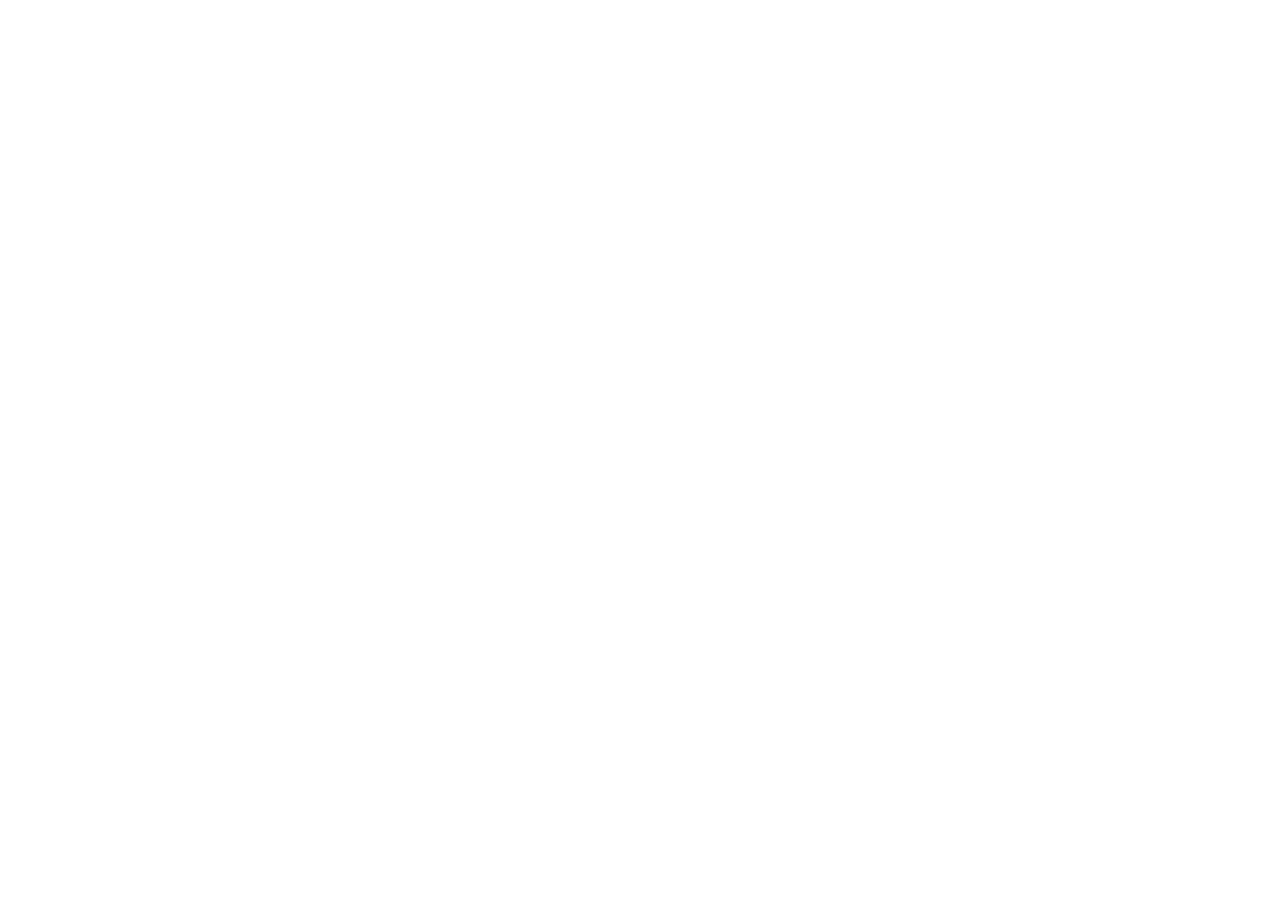
==== index.html @ 89f99239 "Add files via upload" ====
<!DOCTYPE html>
<!--  This site was created in Webflow. http://www.webflow.com  -->
<!--  Last Published: Fri Feb 15 2019 01:38:08 GMT+0000 (UTC)  -->
<html data-wf-page="5c65c7f55124f4e750b12409" data-wf-site="5c65c7f55124f4b5a8b12408">
<head>
  <meta charset="utf-8">
  <title>Olga Piedrahita</title>
  <meta content="Olga Piedrahita" name="description">
  <meta content="Olga Piedrahita" property="og:title">
  <meta content="Olga Piedrahita" property="og:description">
  <meta content="summary" name="twitter:card">
  <meta content="width=device-width, initial-scale=1" name="viewport">
  <meta content="Webflow" name="generator">
  <link href="css/normalize.css" rel="stylesheet" type="text/css">
  <link href="css/webflow.css" rel="stylesheet" type="text/css">
  <link href="css/olga-piedrahita.webflow.css" rel="stylesheet" type="text/css">
  <!-- [if lt IE 9]><script src="https://cdnjs.cloudflare.com/ajax/libs/html5shiv/3.7.3/html5shiv.min.js" type="text/javascript"></script><![endif] -->
  <script type="text/javascript">!function(o,c){var n=c.documentElement,t=" w-mod-";n.className+=t+"js",("ontouchstart"in o||o.DocumentTouch&&c instanceof DocumentTouch)&&(n.className+=t+"touch")}(window,document);</script>
  <link href="images/favicon.png" rel="shortcut icon" type="image/x-icon">
  <link href="images/Webclip.png" rel="apple-touch-icon">
</head>
<body>
  <div>
    <div class="container w-container"></div>
  </div>
  <div>
    <figure class="div-block">
      <div data-w-id="d426363a-3679-f5a7-95a6-acb8303a906d" style="opacity:0.05" class="w-embed w-iframe w-script">
        <div style="padding:56.25% 0 0 0;position:relative;"><iframe src="https://player.vimeo.com/video/317362655?color=ffffff&title=0&byline=0&portrait=0" style="position:absolute;top:0;left:0;width:100%;height:100%;" frameborder="0" webkitallowfullscreen="" mozallowfullscreen="" allowfullscreen=""></iframe></div>
        <script src="https://player.vimeo.com/api/player.js"></script>
      </div>
    </figure>
  </div>
  <div class="section"><a href="tel:3123520856" class="telefono w-button"></a><a href="https://goo.gl/maps/jJw7HN9V7Rs" target="_blank" class="direccion w-button"></a><a href="mailto:olgapiedrahita@gmail.com" class="mail w-button"></a><a href="https://www.instagram.com/olga.piedrahita/" target="_blank" class="instagram w-button"></a><img src="images/datos.svg" width="400" data-w-id="c01215e9-52a6-8c11-0b9d-226aedd815cc" style="opacity:0" alt="" class="image"></div>
  <script src="https://d1tdp7z6w94jbb.cloudfront.net/js/jquery-3.3.1.min.js" type="text/javascript" integrity="sha256-FgpCb/KJQlLNfOu91ta32o/NMZxltwRo8QtmkMRdAu8=" crossorigin="anonymous"></script>
  <script src="js/webflow.js" type="text/javascript"></script>
  <!-- [if lte IE 9]><script src="https://cdnjs.cloudflare.com/ajax/libs/placeholders/3.0.2/placeholders.min.js"></script><![endif] -->
</body>
</html>
---- css/webflow.css ----
@font-face {
  font-family: 'webflow-icons';
  src: url("[data-uri]") format('truetype');
  font-weight: normal;
  font-style: normal;
}
[class^="w-icon-"],
[class*=" w-icon-"] {
  /* use !important to prevent issues with browser extensions that change fonts */
  font-family: 'webflow-icons' !important;
  speak: none;
  font-style: normal;
  font-weight: normal;
  font-variant: normal;
  text-transform: none;
  line-height: 1;
  /* Better Font Rendering =========== */
  -webkit-font-smoothing: antialiased;
  -moz-osx-font-smoothing: grayscale;
}
.w-icon-slider-right:before {
  content: "\e600";
}
.w-icon-slider-left:before {
  content: "\e601";
}
.w-icon-nav-menu:before {
  content: "\e602";
}
.w-icon-arrow-down:before,
.w-icon-dropdown-toggle:before {
  content: "\e603";
}
.w-icon-file-upload-remove:before {
  content: "\e900";
}
.w-icon-file-upload-icon:before {
  content: "\e903";
}
* {
  -webkit-box-sizing: border-box;
  -moz-box-sizing: border-box;
  box-sizing: border-box;
}
html {
  height: 100%;
}
body {
  margin: 0;
  min-height: 100%;
  background-color: #fff;
  font-family: Arial, sans-serif;
  font-size: 14px;
  line-height: 20px;
  color: #333;
}
img {
  max-width: 100%;
  vertical-align: middle;
  display: inline-block;
}
html.w-mod-touch * {
  background-attachment: scroll !important;
}
.w-block {
  display: block;
}
.w-inline-block {
  max-width: 100%;
  display: inline-block;
}
.w-clearfix:before,
.w-clearfix:after {
  content: " ";
  display: table;
  grid-column-start: 1;
  grid-row-start: 1;
  grid-column-end: 2;
  grid-row-end: 2;
}
.w-clearfix:after {
  clear: both;
}
.w-hidden {
  display: none;
}
.w-button {
  display: inline-block;
  padding: 9px 15px;
  background-color: #3898EC;
  color: white;
  border: 0;
  line-height: inherit;
  text-decoration: none;
  cursor: pointer;
  border-radius: 0;
}
input.w-button {
  -webkit-appearance: button;
}
html[data-w-dynpage] [data-w-cloak] {
  color: transparent !important;
}
.w-webflow-badge,
.w-webflow-badge * {
  position: static;
  left: auto;
  top: auto;
  right: auto;
  bottom: auto;
  z-index: auto;
  display: block;
  visibility: visible;
  overflow: visible;
  overflow-x: visible;
  overflow-y: visible;
  box-sizing: border-box;
  width: auto;
  height: auto;
  max-height: none;
  max-width: none;
  min-height: 0;
  min-width: 0;
  margin: 0;
  padding: 0;
  float: none;
  clear: none;
  border: 0 none transparent;
  border-radius: 0;
  background: none;
  background-image: none;
  background-position: 0% 0%;
  background-size: auto auto;
  background-repeat: repeat;
  background-origin: padding-box;
  background-clip: border-box;
  background-attachment: scroll;
  background-color: transparent;
  box-shadow: none;
  opacity: 1.0;
  transform: none;
  transition: none;
  direction: ltr;
  font-family: inherit;
  font-weight: inherit;
  color: inherit;
  font-size: inherit;
  line-height: inherit;
  font-style: inherit;
  font-variant: inherit;
  text-align: inherit;
  letter-spacing: inherit;
  text-decoration: inherit;
  text-indent: 0;
  text-transform: inherit;
  list-style-type: disc;
  text-shadow: none;
  font-smoothing: auto;
  vertical-align: baseline;
  cursor: inherit;
  white-space: inherit;
  word-break: normal;
  word-spacing: normal;
  word-wrap: normal;
}
.w-webflow-badge {
  position: fixed !important;
  display: inline-block !important;
  visibility: visible !important;
  opacity: 1 !important;
  z-index: 2147483647 !important;
  top: auto !important;
  right: 12px !important;
  bottom: 12px !important;
  left: auto !important;
  color: #AAADB0 !important;
  background-color: #fff !important;
  border-radius: 3px !important;
  padding: 6px 8px 6px 6px !important;
  font-size: 12px !important;
  opacity: 1.0 !important;
  line-height: 14px !important;
  text-decoration: none !important;
  transform: none !important;
  margin: 0 !important;
  width: auto !important;
  height: auto !important;
  overflow: visible !important;
  white-space: nowrap;
  box-shadow: 0 0 0 1px rgba(0, 0, 0, 0.1), 0px 1px 3px rgba(0, 0, 0, 0.1);
  cursor: pointer;
}
.w-webflow-badge > img {
  display: inline-block !important;
  visibility: visible !important;
  opacity: 1 !important;
  vertical-align: middle !important;
}
h1,
h2,
h3,
h4,
h5,
h6 {
  font-weight: bold;
  margin-bottom: 10px;
}
h1 {
  font-size: 38px;
  line-height: 44px;
  margin-top: 20px;
}
h2 {
  font-size: 32px;
  line-height: 36px;
  margin-top: 20px;
}
h3 {
  font-size: 24px;
  line-height: 30px;
  margin-top: 20px;
}
h4 {
  font-size: 18px;
  line-height: 24px;
  margin-top: 10px;
}
h5 {
  font-size: 14px;
  line-height: 20px;
  margin-top: 10px;
}
h6 {
  font-size: 12px;
  line-height: 18px;
  margin-top: 10px;
}
p {
  margin-top: 0;
  margin-bottom: 10px;
}
blockquote {
  margin: 0 0 10px 0;
  padding: 10px 20px;
  border-left: 5px solid #E2E2E2;
  font-size: 18px;
  line-height: 22px;
}
figure {
  margin: 0;
  margin-bottom: 10px;
}
figcaption {
  margin-top: 5px;
  text-align: center;
}
ul,
ol {
  margin-top: 0px;
  margin-bottom: 10px;
  padding-left: 40px;
}
.w-list-unstyled {
  padding-left: 0;
  list-style: none;
}
.w-embed:before,
.w-embed:after {
  content: " ";
  display: table;
  grid-column-start: 1;
  grid-row-start: 1;
  grid-column-end: 2;
  grid-row-end: 2;
}
.w-embed:after {
  clear: both;
}
.w-video {
  width: 100%;
  position: relative;
  padding: 0;
}
.w-video iframe,
.w-video object,
.w-video embed {
  position: absolute;
  top: 0;
  left: 0;
  width: 100%;
  height: 100%;
}
fieldset {
  padding: 0;
  margin: 0;
  border: 0;
}
button,
html input[type="button"],
input[type="reset"] {
  border: 0;
  cursor: pointer;
  -webkit-appearance: button;
}
.w-form {
  margin: 0 0 15px;
}
.w-form-done {
  display: none;
  padding: 20px;
  text-align: center;
  background-color: #dddddd;
}
.w-form-fail {
  display: none;
  margin-top: 10px;
  padding: 10px;
  background-color: #ffdede;
}
label {
  display: block;
  margin-bottom: 5px;
  font-weight: bold;
}
.w-input,
.w-select {
  display: block;
  width: 100%;
  height: 38px;
  padding: 8px 12px;
  margin-bottom: 10px;
  font-size: 14px;
  line-height: 1.428571429;
  color: #333333;
  vertical-align: middle;
  background-color: #ffffff;
  border: 1px solid #cccccc;
}
.w-input:-moz-placeholder,
.w-select:-moz-placeholder {
  color: #999;
}
.w-input::-moz-placeholder,
.w-select::-moz-placeholder {
  color: #999;
  opacity: 1;
}
.w-input:-ms-input-placeholder,
.w-select:-ms-input-placeholder {
  color: #999;
}
.w-input::-webkit-input-placeholder,
.w-select::-webkit-input-placeholder {
  color: #999;
}
.w-input:focus,
.w-select:focus {
  border-color: #3898EC;
  outline: 0;
}
.w-input[disabled],
.w-select[disabled],
.w-input[readonly],
.w-select[readonly],
fieldset[disabled] .w-input,
fieldset[disabled] .w-select {
  cursor: not-allowed;
  background-color: #eeeeee;
}
textarea.w-input,
textarea.w-select {
  height: auto;
}
.w-select {
  background-image: -webkit-linear-gradient(white 0%, #f3f3f3 100%);
  background-image: linear-gradient(white 0%, #f3f3f3 100%);
}
.w-select[multiple] {
  height: auto;
}
.w-form-label {
  display: inline-block;
  cursor: pointer;
  font-weight: normal;
  margin-bottom: 0px;
}
.w-checkbox,
.w-radio {
  display: block;
  margin-bottom: 5px;
  padding-left: 20px;
}
.w-checkbox:before,
.w-radio:before,
.w-checkbox:after,
.w-radio:after {
  content: " ";
  display: table;
  grid-column-start: 1;
  grid-row-start: 1;
  grid-column-end: 2;
  grid-row-end: 2;
}
.w-checkbox:after,
.w-radio:after {
  clear: both;
}
.w-checkbox-input,
.w-radio-input {
  margin: 4px 0 0;
  margin-top: 1px \9;
  line-height: normal;
  float: left;
  margin-left: -20px;
}
.w-radio-input {
  margin-top: 3px;
}
.w-file-upload {
  display: block;
  margin-bottom: 10px;
}
.w-file-upload-input {
  width: 0.1px;
  height: 0.1px;
  opacity: 0;
  overflow: hidden;
  position: absolute;
  z-index: -100;
}
.w-file-upload-default,
.w-file-upload-uploading,
.w-file-upload-success {
  display: inline-block;
  color: #333333;
}
.w-file-upload-error {
  display: block;
  margin-top: 10px;
}
.w-file-upload-default.w-hidden,
.w-file-upload-uploading.w-hidden,
.w-file-upload-error.w-hidden,
.w-file-upload-success.w-hidden {
  display: none;
}
.w-file-upload-uploading-btn {
  display: flex;
  font-size: 14px;
  font-weight: normal;
  cursor: pointer;
  margin: 0;
  padding: 8px 12px;
  border: 1px solid #cccccc;
  background-color: #fafafa;
}
.w-file-upload-file {
  display: flex;
  flex-grow: 1;
  justify-content: space-between;
  margin: 0;
  padding: 8px 9px 8px 11px;
  border: 1px solid #cccccc;
  background-color: #fafafa;
}
.w-file-upload-file-name {
  font-size: 14px;
  font-weight: normal;
  display: block;
}
.w-file-remove-link {
  margin-top: 3px;
  margin-left: 10px;
  width: auto;
  height: auto;
  padding: 3px;
  display: block;
  cursor: pointer;
}
.w-icon-file-upload-remove {
  margin: auto;
  font-size: 10px;
}
.w-file-upload-error-msg {
  display: inline-block;
  color: #ea384c;
  padding: 2px 0;
}
.w-file-upload-info {
  display: inline-block;
  line-height: 38px;
  padding: 0 12px;
}
.w-file-upload-label {
  display: inline-block;
  font-size: 14px;
  font-weight: normal;
  cursor: pointer;
  margin: 0;
  padding: 8px 12px;
  border: 1px solid #cccccc;
  background-color: #fafafa;
}
.w-icon-file-upload-icon,
.w-icon-file-upload-uploading {
  display: inline-block;
  margin-right: 8px;
  width: 20px;
}
.w-icon-file-upload-uploading {
  height: 20px;
}
.w-container {
  margin-left: auto;
  margin-right: auto;
  max-width: 940px;
}
.w-container:before,
.w-container:after {
  content: " ";
  display: table;
  grid-column-start: 1;
  grid-row-start: 1;
  grid-column-end: 2;
  grid-row-end: 2;
}
.w-container:after {
  clear: both;
}
.w-container .w-row {
  margin-left: -10px;
  margin-right: -10px;
}
.w-row:before,
.w-row:after {
  content: " ";
  display: table;
  grid-column-start: 1;
  grid-row-start: 1;
  grid-column-end: 2;
  grid-row-end: 2;
}
.w-row:after {
  clear: both;
}
.w-row .w-row {
  margin-left: 0;
  margin-right: 0;
}
.w-col {
  position: relative;
  float: left;
  width: 100%;
  min-height: 1px;
  padding-left: 10px;
  padding-right: 10px;
}
.w-col .w-col {
  padding-left: 0;
  padding-right: 0;
}
.w-col-1 {
  width: 8.33333333%;
}
.w-col-2 {
  width: 16.66666667%;
}
.w-col-3 {
  width: 25%;
}
.w-col-4 {
  width: 33.33333333%;
}
.w-col-5 {
  width: 41.66666667%;
}
.w-col-6 {
  width: 50%;
}
.w-col-7 {
  width: 58.33333333%;
}
.w-col-8 {
  width: 66.66666667%;
}
.w-col-9 {
  width: 75%;
}
.w-col-10 {
  width: 83.33333333%;
}
.w-col-11 {
  width: 91.66666667%;
}
.w-col-12 {
  width: 100%;
}
.w-hidden-main {
  display: none !important;
}
@media screen and (max-width: 991px) {
  .w-container {
    max-width: 728px;
  }
  .w-hidden-main {
    display: inherit !important;
  }
  .w-hidden-medium {
    display: none !important;
  }
  .w-col-medium-1 {
    width: 8.33333333%;
  }
  .w-col-medium-2 {
    width: 16.66666667%;
  }
  .w-col-medium-3 {
    width: 25%;
  }
  .w-col-medium-4 {
    width: 33.33333333%;
  }
  .w-col-medium-5 {
    width: 41.66666667%;
  }
  .w-col-medium-6 {
    width: 50%;
  }
  .w-col-medium-7 {
    width: 58.33333333%;
  }
  .w-col-medium-8 {
    width: 66.66666667%;
  }
  .w-col-medium-9 {
    width: 75%;
  }
  .w-col-medium-10 {
    width: 83.33333333%;
  }
  .w-col-medium-11 {
    width: 91.66666667%;
  }
  .w-col-medium-12 {
    width: 100%;
  }
  .w-col-stack {
    width: 100%;
    left: auto;
    right: auto;
  }
}
@media screen and (max-width: 767px) {
  .w-hidden-main {
    display: inherit !important;
  }
  .w-hidden-medium {
    display: inherit !important;
  }
  .w-hidden-small {
    display: none !important;
  }
  .w-row,
  .w-container .w-row {
    margin-left: 0;
    margin-right: 0;
  }
  .w-col {
    width: 100%;
    left: auto;
    right: auto;
  }
  .w-col-small-1 {
    width: 8.33333333%;
  }
  .w-col-small-2 {
    width: 16.66666667%;
  }
  .w-col-small-3 {
    width: 25%;
  }
  .w-col-small-4 {
    width: 33.33333333%;
  }
  .w-col-small-5 {
    width: 41.66666667%;
  }
  .w-col-small-6 {
    width: 50%;
  }
  .w-col-small-7 {
    width: 58.33333333%;
  }
  .w-col-small-8 {
    width: 66.66666667%;
  }
  .w-col-small-9 {
    width: 75%;
  }
  .w-col-small-10 {
    width: 83.33333333%;
  }
  .w-col-small-11 {
    width: 91.66666667%;
  }
  .w-col-small-12 {
    width: 100%;
  }
}
@media screen and (max-width: 479px) {
  .w-container {
    max-width: none;
  }
  .w-hidden-main {
    display: inherit !important;
  }
  .w-hidden-medium {
    display: inherit !important;
  }
  .w-hidden-small {
    display: inherit !important;
  }
  .w-hidden-tiny {
    display: none !important;
  }
  .w-col {
    width: 100%;
  }
  .w-col-tiny-1 {
    width: 8.33333333%;
  }
  .w-col-tiny-2 {
    width: 16.66666667%;
  }
  .w-col-tiny-3 {
    width: 25%;
  }
  .w-col-tiny-4 {
    width: 33.33333333%;
  }
  .w-col-tiny-5 {
    width: 41.66666667%;
  }
  .w-col-tiny-6 {
    width: 50%;
  }
  .w-col-tiny-7 {
    width: 58.33333333%;
  }
  .w-col-tiny-8 {
    width: 66.66666667%;
  }
  .w-col-tiny-9 {
    width: 75%;
  }
  .w-col-tiny-10 {
    width: 83.33333333%;
  }
  .w-col-tiny-11 {
    width: 91.66666667%;
  }
  .w-col-tiny-12 {
    width: 100%;
  }
}
.w-widget {
  position: relative;
}
.w-widget-map {
  width: 100%;
  height: 400px;
}
.w-widget-map label {
  width: auto;
  display: inline;
}
.w-widget-map img {
  max-width: inherit;
}
.w-widget-map .gm-style-iw {
  width: 90% !important;
  height: auto !important;
  top: 7px !important;
  left: 6% !important;
  display: inline;
  text-align: center;
  overflow: hidden;
}
.w-widget-map .gm-style-iw + div {
  display: none;
}
.w-widget-twitter {
  overflow: hidden;
}
.w-widget-twitter-count-shim {
  display: inline-block;
  vertical-align: top;
  position: relative;
  width: 28px;
  height: 20px;
  text-align: center;
  background: white;
  border: #758696 solid 1px;
  border-radius: 3px;
}
.w-widget-twitter-count-shim * {
  pointer-events: none;
  -webkit-user-select: none;
  -moz-user-select: none;
  -ms-user-select: none;
  user-select: none;
}
.w-widget-twitter-count-shim .w-widget-twitter-count-inner {
  position: relative;
  font-size: 15px;
  line-height: 12px;
  text-align: center;
  color: #999;
  font-family: serif;
}
.w-widget-twitter-count-shim .w-widget-twitter-count-clear {
  position: relative;
  display: block;
}
.w-widget-twitter-count-shim.w--large {
  width: 36px;
  height: 28px;
  margin-left: 7px;
}
.w-widget-twitter-count-shim.w--large .w-widget-twitter-count-inner {
  font-size: 18px;
  line-height: 18px;
}
.w-widget-twitter-count-shim:not(.w--vertical) {
  margin-left: 5px;
  margin-right: 8px;
}
.w-widget-twitter-count-shim:not(.w--vertical).w--large {
  margin-left: 6px;
}
.w-widget-twitter-count-shim:not(.w--vertical):before,
.w-widget-twitter-count-shim:not(.w--vertical):after {
  top: 50%;
  left: 0;
  border: solid transparent;
  content: " ";
  height: 0;
  width: 0;
  position: absolute;
  pointer-events: none;
}
.w-widget-twitter-count-shim:not(.w--vertical):before {
  border-color: rgba(117, 134, 150, 0);
  border-right-color: #5d6c7b;
  border-width: 4px;
  margin-left: -9px;
  margin-top: -4px;
}
.w-widget-twitter-count-shim:not(.w--vertical).w--large:before {
  border-width: 5px;
  margin-left: -10px;
  margin-top: -5px;
}
.w-widget-twitter-count-shim:not(.w--vertical):after {
  border-color: rgba(255, 255, 255, 0);
  border-right-color: white;
  border-width: 4px;
  margin-left: -8px;
  margin-top: -4px;
}
.w-widget-twitter-count-shim:not(.w--vertical).w--large:after {
  border-width: 5px;
  margin-left: -9px;
  margin-top: -5px;
}
.w-widget-twitter-count-shim.w--vertical {
  width: 61px;
  height: 33px;
  margin-bottom: 8px;
}
.w-widget-twitter-count-shim.w--vertical:before,
.w-widget-twitter-count-shim.w--vertical:after {
  top: 100%;
  left: 50%;
  border: solid transparent;
  content: " ";
  height: 0;
  width: 0;
  position: absolute;
  pointer-events: none;
}
.w-widget-twitter-count-shim.w--vertical:before {
  border-color: rgba(117, 134, 150, 0);
  border-top-color: #5d6c7b;
  border-width: 5px;
  margin-left: -5px;
}
.w-widget-twitter-count-shim.w--vertical:after {
  border-color: rgba(255, 255, 255, 0);
  border-top-color: white;
  border-width: 4px;
  margin-left: -4px;
}
.w-widget-twitter-count-shim.w--vertical .w-widget-twitter-count-inner {
  font-size: 18px;
  line-height: 22px;
}
.w-widget-twitter-count-shim.w--vertical.w--large {
  width: 76px;
}
.w-widget-gplus {
  overflow: hidden;
}
.w-background-video {
  position: relative;
  overflow: hidden;
  height: 500px;
  color: white;
}
.w-background-video > video {
  background-size: cover;
  background-position: 50% 50%;
  position: absolute;
  right: -100%;
  bottom: -100%;
  top: -100%;
  left: -100%;
  margin: auto;
  min-width: 100%;
  min-height: 100%;
  z-index: -100;
}
.w-background-video > video::-webkit-media-controls-start-playback-button {
  display: none !important;
  -webkit-appearance: none;
}
.w-slider {
  position: relative;
  height: 300px;
  text-align: center;
  background: #dddddd;
  clear: both;
  -webkit-tap-highlight-color: rgba(0, 0, 0, 0);
  tap-highlight-color: rgba(0, 0, 0, 0);
}
.w-slider-mask {
  position: relative;
  display: block;
  overflow: hidden;
  z-index: 1;
  left: 0;
  right: 0;
  height: 100%;
  white-space: nowrap;
}
.w-slide {
  position: relative;
  display: inline-block;
  vertical-align: top;
  width: 100%;
  height: 100%;
  white-space: normal;
  text-align: left;
}
.w-slider-nav {
  position: absolute;
  z-index: 2;
  top: auto;
  right: 0;
  bottom: 0;
  left: 0;
  margin: auto;
  padding-top: 10px;
  height: 40px;
  text-align: center;
  -webkit-tap-highlight-color: rgba(0, 0, 0, 0);
  tap-highlight-color: rgba(0, 0, 0, 0);
}
.w-slider-nav.w-round > div {
  border-radius: 100%;
}
.w-slider-nav.w-num > div {
  width: auto;
  height: auto;
  padding: 0.2em 0.5em;
  font-size: inherit;
  line-height: inherit;
}
.w-slider-nav.w-shadow > div {
  box-shadow: 0 0 3px rgba(51, 51, 51, 0.4);
}
.w-slider-nav-invert {
  color: #fff;
}
.w-slider-nav-invert > div {
  background-color: rgba(34, 34, 34, 0.4);
}
.w-slider-nav-invert > div.w-active {
  background-color: #222;
}
.w-slider-dot {
  position: relative;
  display: inline-block;
  width: 1em;
  height: 1em;
  background-color: rgba(255, 255, 255, 0.4);
  cursor: pointer;
  margin: 0 3px 0.5em;
  transition: background-color 100ms, color 100ms;
}
.w-slider-dot.w-active {
  background-color: #fff;
}
.w-slider-arrow-left,
.w-slider-arrow-right {
  position: absolute;
  width: 80px;
  top: 0;
  right: 0;
  bottom: 0;
  left: 0;
  margin: auto;
  cursor: pointer;
  overflow: hidden;
  color: white;
  font-size: 40px;
  -webkit-tap-highlight-color: rgba(0, 0, 0, 0);
  tap-highlight-color: rgba(0, 0, 0, 0);
  -webkit-user-select: none;
  -moz-user-select: none;
  -ms-user-select: none;
  user-select: none;
}
.w-slider-arrow-left [class^="w-icon-"],
.w-slider-arrow-right [class^="w-icon-"],
.w-slider-arrow-left [class*=" w-icon-"],
.w-slider-arrow-right [class*=" w-icon-"] {
  position: absolute;
}
.w-slider-arrow-left {
  z-index: 3;
  right: auto;
}
.w-slider-arrow-right {
  z-index: 4;
  left: auto;
}
.w-icon-slider-left,
.w-icon-slider-right {
  top: 0;
  right: 0;
  bottom: 0;
  left: 0;
  margin: auto;
  width: 1em;
  height: 1em;
}
.w-dropdown {
  display: inline-block;
  position: relative;
  text-align: left;
  margin-left: auto;
  margin-right: auto;
  z-index: 900;
}
.w-dropdown-btn,
.w-dropdown-toggle,
.w-dropdown-link {
  position: relative;
  vertical-align: top;
  text-decoration: none;
  color: #222222;
  padding: 20px;
  text-align: left;
  margin-left: auto;
  margin-right: auto;
  white-space: nowrap;
}
.w-dropdown-toggle {
  -webkit-user-select: none;
  -moz-user-select: none;
  -ms-user-select: none;
  user-select: none;
  display: inline-block;
  cursor: pointer;
  padding-right: 40px;
}
.w-icon-dropdown-toggle {
  position: absolute;
  top: 0;
  right: 0;
  bottom: 0;
  margin: auto;
  margin-right: 20px;
  width: 1em;
  height: 1em;
}
.w-dropdown-list {
  position: absolute;
  background: #dddddd;
  display: none;
  min-width: 100%;
}
.w-dropdown-list.w--open {
  display: block;
}
.w-dropdown-link {
  padding: 10px 20px;
  display: block;
  color: #222222;
}
.w-dropdown-link.w--current {
  color: #0082f3;
}
.w-nav[data-collapse="all"] .w-dropdown,
.w-nav[data-collapse="all"] .w-dropdown-toggle {
  display: block;
}
.w-nav[data-collapse="all"] .w-dropdown-list {
  position: static;
}
@media screen and (max-width: 991px) {
  .w-nav[data-collapse="medium"] .w-dropdown,
  .w-nav[data-collapse="medium"] .w-dropdown-toggle {
    display: block;
  }
  .w-nav[data-collapse="medium"] .w-dropdown-list {
    position: static;
  }
}
@media screen and (max-width: 767px) {
  .w-nav[data-collapse="small"] .w-dropdown,
  .w-nav[data-collapse="small"] .w-dropdown-toggle {
    display: block;
  }
  .w-nav[data-collapse="small"] .w-dropdown-list {
    position: static;
  }
  .w-nav-brand {
    padding-left: 10px;
  }
}
@media screen and (max-width: 479px) {
  .w-nav[data-collapse="tiny"] .w-dropdown,
  .w-nav[data-collapse="tiny"] .w-dropdown-toggle {
    display: block;
  }
  .w-nav[data-collapse="tiny"] .w-dropdown-list {
    position: static;
  }
}
/**
 * ## Note
 * Safari (on both iOS and OS X) does not handle viewport units (vh, vw) well.
 * For example percentage units do not work on descendants of elements that
 * have any dimensions expressed in viewport units. It also doesn’t handle them at
 * all in `calc()`.
 */
/**
 * Wrapper around all lightbox elements
 *
 * 1. Since the lightbox can receive focus, IE also gives it an outline.
 * 2. Fixes flickering on Chrome when a transition is in progress
 *    underneath the lightbox.
 */
.w-lightbox-backdrop {
  color: #000;
  cursor: auto;
  font-family: serif;
  font-size: medium;
  font-style: normal;
  font-variant: normal;
  font-weight: normal;
  letter-spacing: normal;
  line-height: normal;
  list-style: disc;
  text-align: start;
  text-indent: 0;
  text-shadow: none;
  text-transform: none;
  visibility: visible;
  white-space: normal;
  word-break: normal;
  word-spacing: normal;
  word-wrap: normal;
  position: fixed;
  top: 0;
  right: 0;
  bottom: 0;
  left: 0;
  color: #fff;
  font-family: "Helvetica Neue", Helvetica, Ubuntu, "Segoe UI", Verdana, sans-serif;
  font-size: 17px;
  line-height: 1.2;
  font-weight: 300;
  text-align: center;
  background: rgba(0, 0, 0, 0.9);
  z-index: 2000;
  outline: 0;
  /* 1 */
  opacity: 0;
  -webkit-user-select: none;
  -moz-user-select: none;
  -ms-user-select: none;
  -webkit-tap-highlight-color: transparent;
  -webkit-transform: translate(0, 0);
  /* 2 */
}
/**
 * Neat trick to bind the rubberband effect to our canvas instead of the whole
 * document on iOS. It also prevents a bug that causes the document underneath to scroll.
 */
.w-lightbox-backdrop,
.w-lightbox-container {
  height: 100%;
  overflow: auto;
  -webkit-overflow-scrolling: touch;
}
.w-lightbox-content {
  position: relative;
  height: 100vh;
  overflow: hidden;
}
.w-lightbox-view {
  position: absolute;
  width: 100vw;
  height: 100vh;
  opacity: 0;
}
.w-lightbox-view:before {
  content: "";
  height: 100vh;
}
/* .w-lightbox-content */
.w-lightbox-group,
.w-lightbox-group .w-lightbox-view,
.w-lightbox-group .w-lightbox-view:before {
  height: 86vh;
}
.w-lightbox-frame,
.w-lightbox-view:before {
  display: inline-block;
  vertical-align: middle;
}
/*
 * 1. Remove default margin set by user-agent on the <figure> element.
 */
.w-lightbox-figure {
  position: relative;
  margin: 0;
  /* 1 */
}
.w-lightbox-group .w-lightbox-figure {
  cursor: pointer;
}
/**
 * IE adds image dimensions as width and height attributes on the IMG tag,
 * but we need both width and height to be set to auto to enable scaling.
 */
.w-lightbox-img {
  width: auto;
  height: auto;
  max-width: none;
}
/**
 * 1. Reset if style is set by user on "All Images"
 */
.w-lightbox-image {
  display: block;
  float: none;
  /* 1 */
  max-width: 100vw;
  max-height: 100vh;
}
.w-lightbox-group .w-lightbox-image {
  max-height: 86vh;
}
.w-lightbox-caption {
  position: absolute;
  right: 0;
  bottom: 0;
  left: 0;
  padding: .5em 1em;
  background: rgba(0, 0, 0, 0.4);
  text-align: left;
  text-overflow: ellipsis;
  white-space: nowrap;
  overflow: hidden;
}
.w-lightbox-embed {
  position: absolute;
  top: 0;
  right: 0;
  bottom: 0;
  left: 0;
  width: 100%;
  height: 100%;
}
.w-lightbox-control {
  position: absolute;
  top: 0;
  width: 4em;
  background-size: 24px;
  background-repeat: no-repeat;
  background-position: center;
  cursor: pointer;
  -webkit-transition: all .3s;
  transition: all .3s;
}
.w-lightbox-left {
  display: none;
  bottom: 0;
  left: 0;
  /* <svg xmlns="http://www.w3.org/2000/svg" viewBox="-20 0 24 40" width="24" height="40"><g transform="rotate(45)"><path d="m0 0h5v23h23v5h-28z" opacity=".4"/><path d="m1 1h3v23h23v3h-26z" fill="#fff"/></g></svg> */
  background-image: url("[data-uri]");
}
.w-lightbox-right {
  display: none;
  right: 0;
  bottom: 0;
  /* <svg xmlns="http://www.w3.org/2000/svg" viewBox="-4 0 24 40" width="24" height="40"><g transform="rotate(45)"><path d="m0-0h28v28h-5v-23h-23z" opacity=".4"/><path d="m1 1h26v26h-3v-23h-23z" fill="#fff"/></g></svg> */
  background-image: url("[data-uri]");
}
/*
 * Without specifying the with and height inside the SVG, all versions of IE render the icon too small.
 * The bug does not seem to manifest itself if the elements are tall enough such as the above arrows.
 * (http://stackoverflow.com/questions/16092114/background-size-differs-in-internet-explorer)
 */
.w-lightbox-close {
  right: 0;
  height: 2.6em;
  /* <svg xmlns="http://www.w3.org/2000/svg" viewBox="-4 0 18 17" width="18" height="17"><g transform="rotate(45)"><path d="m0 0h7v-7h5v7h7v5h-7v7h-5v-7h-7z" opacity=".4"/><path d="m1 1h7v-7h3v7h7v3h-7v7h-3v-7h-7z" fill="#fff"/></g></svg> */
  background-image: url("[data-uri]");
  background-size: 18px;
}
/**
 * 1. All IE versions add extra space at the bottom without this.
 */
.w-lightbox-strip {
  position: absolute;
  bottom: 0;
  left: 0;
  right: 0;
  padding: 0 1vh;
  line-height: 0;
  /* 1 */
  white-space: nowrap;
  overflow-x: auto;
  overflow-y: hidden;
}
/*
 * 1. We use content-box to avoid having to do `width: calc(10vh + 2vw)`
 *    which doesn’t work in Safari anyway.
 * 2. Chrome renders images pixelated when switching to GPU. Making sure
 *    the parent is also rendered on the GPU (by setting translate3d for
 *    example) fixes this behavior.
 */
.w-lightbox-item {
  display: inline-block;
  width: 10vh;
  padding: 2vh 1vh;
  box-sizing: content-box;
  /* 1 */
  cursor: pointer;
  -webkit-transform: translate3d(0, 0, 0);
  /* 2 */
}
.w-lightbox-active {
  opacity: .3;
}
.w-lightbox-thumbnail {
  position: relative;
  height: 10vh;
  background: #222;
  overflow: hidden;
}
.w-lightbox-thumbnail-image {
  position: absolute;
  top: 0;
  left: 0;
}
.w-lightbox-thumbnail .w-lightbox-tall {
  top: 50%;
  width: 100%;
  -webkit-transform: translate(0, -50%);
  -ms-transform: translate(0, -50%);
  transform: translate(0, -50%);
}
.w-lightbox-thumbnail .w-lightbox-wide {
  left: 50%;
  height: 100%;
  -webkit-transform: translate(-50%, 0);
  -ms-transform: translate(-50%, 0);
  transform: translate(-50%, 0);
}
/*
 * Spinner
 *
 * Absolute pixel values are used to avoid rounding errors that would cause
 * the white spinning element to be misaligned with the track.
 */
.w-lightbox-spinner {
  position: absolute;
  top: 50%;
  left: 50%;
  box-sizing: border-box;
  width: 40px;
  height: 40px;
  margin-top: -20px;
  margin-left: -20px;
  border: 5px solid rgba(0, 0, 0, 0.4);
  border-radius: 50%;
  -webkit-animation: spin .8s infinite linear;
  animation: spin .8s infinite linear;
}
.w-lightbox-spinner:after {
  content: "";
  position: absolute;
  top: -4px;
  right: -4px;
  bottom: -4px;
  left: -4px;
  border: 3px solid transparent;
  border-bottom-color: #fff;
  border-radius: 50%;
}
/*
 * Utility classes
 */
.w-lightbox-hide {
  display: none;
}
.w-lightbox-noscroll {
  overflow: hidden;
}
@media (min-width: 768px) {
  .w-lightbox-content {
    height: 96vh;
    margin-top: 2vh;
  }
  .w-lightbox-view,
  .w-lightbox-view:before {
    height: 96vh;
  }
  /* .w-lightbox-content */
  .w-lightbox-group,
  .w-lightbox-group .w-lightbox-view,
  .w-lightbox-group .w-lightbox-view:before {
    height: 84vh;
  }
  .w-lightbox-image {
    max-width: 96vw;
    max-height: 96vh;
  }
  .w-lightbox-group .w-lightbox-image {
    max-width: 82.3vw;
    max-height: 84vh;
  }
  .w-lightbox-left,
  .w-lightbox-right {
    display: block;
    opacity: .5;
  }
  .w-lightbox-close {
    opacity: .8;
  }
  .w-lightbox-control:hover {
    opacity: 1;
  }
}
.w-lightbox-inactive,
.w-lightbox-inactive:hover {
  opacity: 0;
}
.w-richtext:before,
.w-richtext:after {
  content: " ";
  display: table;
  grid-column-start: 1;
  grid-row-start: 1;
  grid-column-end: 2;
  grid-row-end: 2;
}
.w-richtext:after {
  clear: both;
}
.w-richtext[contenteditable="true"]:before,
.w-richtext[contenteditable="true"]:after {
  white-space: initial;
}
.w-richtext ol,
.w-richtext ul {
  overflow: hidden;
}
.w-richtext .w-richtext-figure-selected.w-richtext-figure-type-video div:before,
.w-richtext .w-richtext-figure-selected[data-rt-type="video"] div:before {
  outline: 2px solid #2895f7;
}
.w-richtext .w-richtext-figure-selected.w-richtext-figure-type-image div,
.w-richtext .w-richtext-figure-selected[data-rt-type="image"] div {
  outline: 2px solid #2895f7;
}
.w-richtext figure.w-richtext-figure-type-video > div:before,
.w-richtext figure[data-rt-type="video"] > div:before {
  content: '';
  position: absolute;
  display: none;
  left: 0;
  top: 0;
  right: 0;
  bottom: 0;
  z-index: 1;
}
.w-richtext figure {
  position: relative;
  max-width: 60%;
}
.w-richtext figure > div:before {
  cursor: default!important;
}
.w-richtext figure img {
  width: 100%;
}
.w-richtext figure figcaption.w-richtext-figcaption-placeholder {
  opacity: 0.6;
}
.w-richtext figure div {
  /* fix incorrectly sized selection border in the data manager */
  font-size: 0px;
  color: transparent;
}
.w-richtext figure.w-richtext-figure-type-image,
.w-richtext figure[data-rt-type="image"] {
  display: table;
}
.w-richtext figure.w-richtext-figure-type-image > div,
.w-richtext figure[data-rt-type="image"] > div {
  display: inline-block;
}
.w-richtext figure.w-richtext-figure-type-image > figcaption,
.w-richtext figure[data-rt-type="image"] > figcaption {
  display: table-caption;
  caption-side: bottom;
}
.w-richtext figure.w-richtext-figure-type-video,
.w-richtext figure[data-rt-type="video"] {
  width: 60%;
  height: 0;
}
.w-richtext figure.w-richtext-figure-type-video iframe,
.w-richtext figure[data-rt-type="video"] iframe {
  position: absolute;
  top: 0;
  left: 0;
  width: 100%;
  height: 100%;
}
.w-richtext figure.w-richtext-figure-type-video > div,
.w-richtext figure[data-rt-type="video"] > div {
  width: 100%;
}
.w-richtext figure.w-richtext-align-center {
  margin-right: auto;
  margin-left: auto;
  clear: both;
}
.w-richtext figure.w-richtext-align-center.w-richtext-figure-type-image > div,
.w-richtext figure.w-richtext-align-center[data-rt-type="image"] > div {
  max-width: 100%;
}
.w-richtext figure.w-richtext-align-normal {
  clear: both;
}
.w-richtext figure.w-richtext-align-fullwidth {
  width: 100%;
  max-width: 100%;
  text-align: center;
  clear: both;
  display: block;
  margin-right: auto;
  margin-left: auto;
}
.w-richtext figure.w-richtext-align-fullwidth > div {
  display: inline-block;
  /* padding-bottom is used for aspect ratios in video figures
      we want the div to inherit that so hover/selection borders in the designer-canvas
      fit right*/
  padding-bottom: inherit;
}
.w-richtext figure.w-richtext-align-fullwidth > figcaption {
  display: block;
}
.w-richtext figure.w-richtext-align-floatleft {
  float: left;
  margin-right: 15px;
  clear: none;
}
.w-richtext figure.w-richtext-align-floatright {
  float: right;
  margin-left: 15px;
  clear: none;
}
.w-nav {
  position: relative;
  background: #dddddd;
  z-index: 1000;
}
.w-nav:before,
.w-nav:after {
  content: " ";
  display: table;
  grid-column-start: 1;
  grid-row-start: 1;
  grid-column-end: 2;
  grid-row-end: 2;
}
.w-nav:after {
  clear: both;
}
.w-nav-brand {
  position: relative;
  float: left;
  text-decoration: none;
  color: #333333;
}
.w-nav-link {
  position: relative;
  display: inline-block;
  vertical-align: top;
  text-decoration: none;
  color: #222222;
  padding: 20px;
  text-align: left;
  margin-left: auto;
  margin-right: auto;
}
.w-nav-link.w--current {
  color: #0082f3;
}
.w-nav-menu {
  position: relative;
  float: right;
}
.w--nav-menu-open {
  display: block !important;
  position: absolute;
  top: 100%;
  left: 0;
  right: 0;
  background: #C8C8C8;
  text-align: center;
  overflow: visible;
  min-width: 200px;
}
.w--nav-link-open {
  display: block;
  position: relative;
}
.w-nav-overlay {
  position: absolute;
  overflow: hidden;
  display: none;
  top: 100%;
  left: 0;
  right: 0;
  width: 100%;
}
.w-nav-overlay .w--nav-menu-open {
  top: 0;
}
.w-nav[data-animation="over-left"] .w-nav-overlay {
  width: auto;
}
.w-nav[data-animation="over-left"] .w-nav-overlay,
.w-nav[data-animation="over-left"] .w--nav-menu-open {
  right: auto;
  z-index: 1;
  top: 0;
}
.w-nav[data-animation="over-right"] .w-nav-overlay {
  width: auto;
}
.w-nav[data-animation="over-right"] .w-nav-overlay,
.w-nav[data-animation="over-right"] .w--nav-menu-open {
  left: auto;
  z-index: 1;
  top: 0;
}
.w-nav-button {
  position: relative;
  float: right;
  padding: 18px;
  font-size: 24px;
  display: none;
  cursor: pointer;
  -webkit-tap-highlight-color: rgba(0, 0, 0, 0);
  tap-highlight-color: rgba(0, 0, 0, 0);
  -webkit-user-select: none;
  -moz-user-select: none;
  -ms-user-select: none;
  user-select: none;
}
.w-nav-button.w--open {
  background-color: #C8C8C8;
  color: white;
}
.w-nav[data-collapse="all"] .w-nav-menu {
  display: none;
}
.w-nav[data-collapse="all"] .w-nav-button {
  display: block;
}
@media screen and (max-width: 991px) {
  .w-nav[data-collapse="medium"] .w-nav-menu {
    display: none;
  }
  .w-nav[data-collapse="medium"] .w-nav-button {
    display: block;
  }
}
@media screen and (max-width: 767px) {
  .w-nav[data-collapse="small"] .w-nav-menu {
    display: none;
  }
  .w-nav[data-collapse="small"] .w-nav-button {
    display: block;
  }
  .w-nav-brand {
    padding-left: 10px;
  }
}
@media screen and (max-width: 479px) {
  .w-nav[data-collapse="tiny"] .w-nav-menu {
    display: none;
  }
  .w-nav[data-collapse="tiny"] .w-nav-button {
    display: block;
  }
}
.w-tabs {
  position: relative;
}
.w-tabs:before,
.w-tabs:after {
  content: " ";
  display: table;
  grid-column-start: 1;
  grid-row-start: 1;
  grid-column-end: 2;
  grid-row-end: 2;
}
.w-tabs:after {
  clear: both;
}
.w-tab-menu {
  position: relative;
}
.w-tab-link {
  position: relative;
  display: inline-block;
  vertical-align: top;
  text-decoration: none;
  padding: 9px 30px;
  text-align: left;
  cursor: pointer;
  color: #222222;
  background-color: #dddddd;
}
.w-tab-link.w--current {
  background-color: #C8C8C8;
}
.w-tab-content {
  position: relative;
  display: block;
  overflow: hidden;
}
.w-tab-pane {
  position: relative;
  display: none;
}
.w--tab-active {
  display: block;
}
@media screen and (max-width: 479px) {
  .w-tab-link {
    display: block;
  }
}
.w-ix-emptyfix:after {
  content: "";
}
@keyframes spin {
  0% {
    transform: rotate(0deg);
  }
  100% {
    transform: rotate(360deg);
  }
}
.w-dyn-empty {
  padding: 10px;
  background-color: #dddddd;
}
.w-dyn-bind-empty {
  display: none !important;
}
.w-condition-invisible {
  display: none !important;
}
---- css/olga-piedrahita.webflow.css ----
.div-block {
  padding-right: 16%;
  padding-left: 16%;
}

.container {
  padding-bottom: 50px;
  background-color: #fff;
}

.image {
  margin-left: 20px;
}

.image-2 {
  padding-right: 80px;
  padding-left: 80px;
}

.instagram {
  position: absolute;
  width: 12em;
  height: 1.5em;
  margin-top: 81px;
  margin-left: 156px;
  border-radius: 12px;
  background-color: hsla(208.00000000000003, 86.96%, 74.44%, 0.50);
  opacity: 0;
}

.mail {
  position: absolute;
  width: 20em;
  height: 1.5em;
  margin-top: 54px;
  margin-left: 104px;
  border-radius: 12px;
  background-color: hsla(208.00000000000003, 86.96%, 74.44%, 0.50);
  opacity: 0;
}

.telefono {
  position: absolute;
  width: 10em;
  height: 1.5em;
  margin-top: 0px;
  margin-left: 152px;
  border-radius: 12px;
  background-color: hsla(208.00000000000003, 86.96%, 74.44%, 0.50);
  opacity: 0;
}

.direccion {
  position: absolute;
  width: 11em;
  height: 1.5em;
  margin-top: 26px;
  margin-left: 160px;
  border-radius: 12px;
  background-color: hsla(208.00000000000003, 86.96%, 74.44%, 0.50);
  opacity: 0;
}

@media (max-width: 991px) {
  .div-block {
    padding-right: 0%;
    padding-left: 0%;
  }
  .image {
    margin-top: 15px;
    margin-left: 10px;
  }
  .instagram {
    margin-top: 97px;
    margin-left: 152px;
  }
  .mail {
    margin-top: 69px;
    margin-left: 94px;
  }
  .telefono {
    margin-top: 15px;
    margin-left: 143px;
  }
  .direccion {
    margin-top: 42px;
    margin-left: 151px;
  }
}

@media (max-width: 479px) {
  .instagram {
    width: 9em;
    height: 1.2em;
    margin-top: 80px;
    margin-left: 124px;
    padding-top: 0px;
    border-radius: 12px;
    background-color: hsla(208.00000000000003, 0.00%, 100.00%, 0.00);
    opacity: 0;
    line-height: 15px;
    cursor: pointer;
  }
  .mail {
    width: 16em;
    height: 1.2em;
    margin-top: 58px;
    margin-left: 78px;
    padding-top: 0px;
    border-radius: 12px;
    background-color: hsla(208.00000000000003, 0.00%, 100.00%, 1.00);
    opacity: 0;
    line-height: 15px;
    cursor: pointer;
  }
  .telefono {
    width: 8em;
    height: 1.2em;
    margin-top: 16px;
    margin-left: 115px;
    padding-top: 0px;
    border-radius: 12px;
    background-color: hsla(208.00000000000003, 0.00%, 100.00%, 0.00);
    opacity: 0;
    line-height: 15px;
    cursor: pointer;
  }
  .direccion {
    width: 9em;
    height: 1.2em;
    margin-top: 37px;
    margin-left: 122px;
    padding-top: 0px;
    border-radius: 12px;
    background-color: hsla(208.00000000000003, 86.96%, 74.44%, 0.00);
    opacity: 0;
    line-height: 15px;
    cursor: pointer;
  }
}
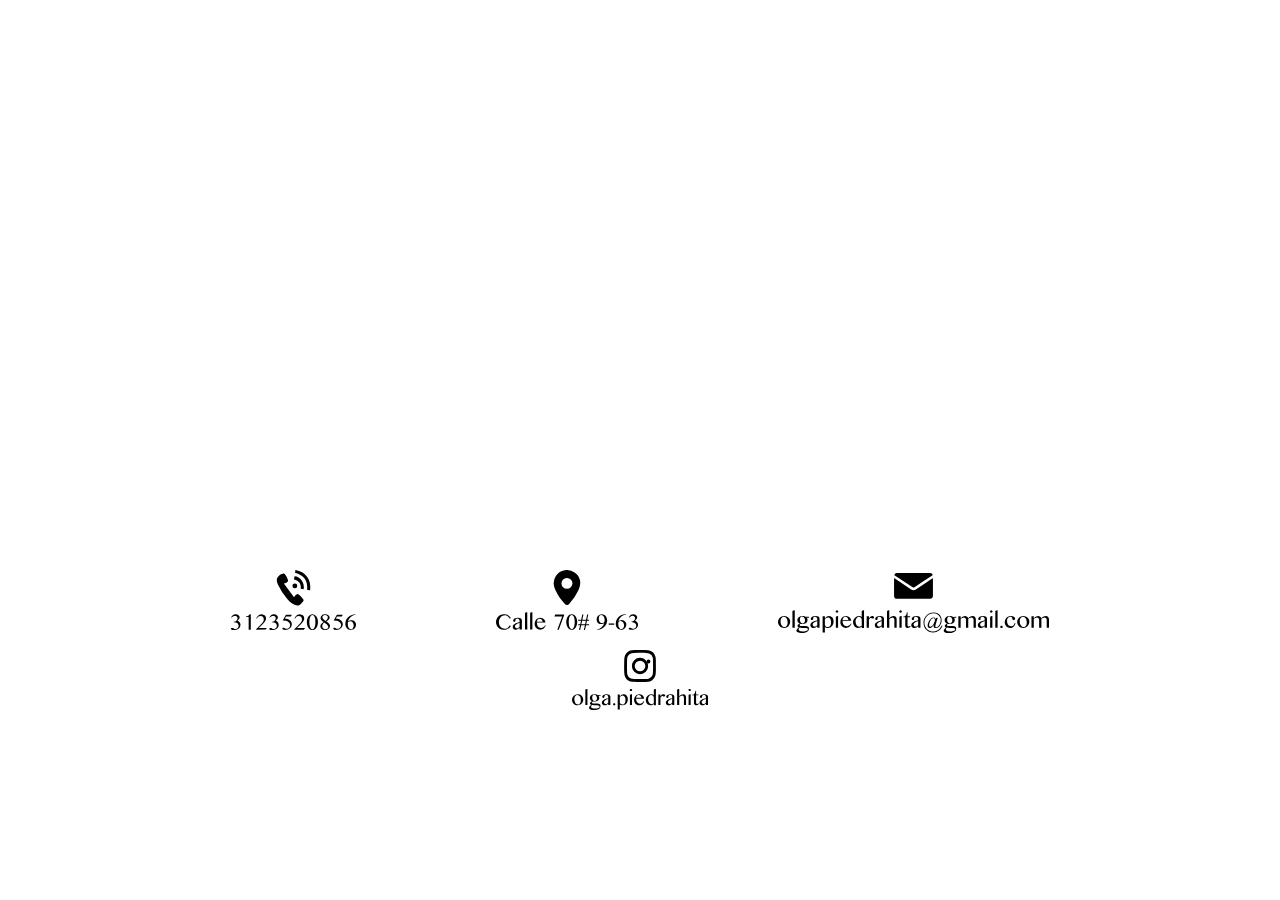
==== commit cd083576: "Add files via upload" ====
--- a/index.html
+++ b/index.html
@@ -1,6 +1,6 @@
 <!DOCTYPE html>
 <!--  This site was created in Webflow. http://www.webflow.com  -->
-<!--  Last Published: Fri Feb 15 2019 01:38:08 GMT+0000 (UTC)  -->
+<!--  Last Published: Sat Feb 16 2019 04:18:28 GMT+0000 (UTC)  -->
 <html data-wf-page="5c65c7f55124f4e750b12409" data-wf-site="5c65c7f55124f4b5a8b12408">
 <head>
   <meta charset="utf-8">
@@ -31,7 +31,7 @@
       </div>
     </figure>
   </div>
-  <div class="section"><a href="tel:3123520856" class="telefono w-button"></a><a href="https://goo.gl/maps/jJw7HN9V7Rs" target="_blank" class="direccion w-button"></a><a href="mailto:olgapiedrahita@gmail.com" class="mail w-button"></a><a href="https://www.instagram.com/olga.piedrahita/" target="_blank" class="instagram w-button"></a><img src="images/datos.svg" width="400" data-w-id="c01215e9-52a6-8c11-0b9d-226aedd815cc" style="opacity:0" alt="" class="image"></div>
+  <div class="datos"><a href="tel:3123520856" class="w-inline-block"><img src="images/TELEFONO.svg" height="60" alt="" class="image-3"></a><a href="https://goo.gl/maps/jJw7HN9V7Rs" target="_blank" class="w-inline-block"><img src="images/DIRECCION.svg" height="60" alt="" class="image-4"></a><a href="mailto:olgapiedrahita@gmail.com" class="w-inline-block"><img src="images/MAIL.svg" height="60" alt="" class="image-5"></a><a href="https://www.instagram.com/olga.piedrahita/" target="_blank" class="link-block w-inline-block"><img src="images/INSTAGRAM.svg" height="60" alt="" class="image-6"></a></div>
   <script src="https://d1tdp7z6w94jbb.cloudfront.net/js/jquery-3.3.1.min.js" type="text/javascript" integrity="sha256-FgpCb/KJQlLNfOu91ta32o/NMZxltwRo8QtmkMRdAu8=" crossorigin="anonymous"></script>
   <script src="js/webflow.js" type="text/javascript"></script>
   <!-- [if lte IE 9]><script src="https://cdnjs.cloudflare.com/ajax/libs/placeholders/3.0.2/placeholders.min.js"></script><![endif] -->
--- a/css/olga-piedrahita.webflow.css
+++ b/css/olga-piedrahita.webflow.css
@@ -8,57 +8,41 @@
   background-color: #fff;
 }
 
-.image {
-  margin-left: 20px;
+.image-3 {
+  margin-top: 20px;
+  padding-right: 70px;
+  padding-left: 70px;
 }
 
-.image-2 {
-  padding-right: 80px;
-  padding-left: 80px;
+.image-4 {
+  margin-top: 20px;
+  padding-right: 70px;
+  padding-left: 70px;
 }
 
-.instagram {
-  position: absolute;
-  width: 12em;
-  height: 1.5em;
-  margin-top: 81px;
-  margin-left: 156px;
-  border-radius: 12px;
-  background-color: hsla(208.00000000000003, 86.96%, 74.44%, 0.50);
-  opacity: 0;
+.image-5 {
+  margin-top: 20px;
+  margin-bottom: -7px;
+  padding-right: 70px;
+  padding-left: 70px;
 }
 
-.mail {
-  position: absolute;
-  width: 20em;
-  height: 1.5em;
-  margin-top: 54px;
-  margin-left: 104px;
-  border-radius: 12px;
-  background-color: hsla(208.00000000000003, 86.96%, 74.44%, 0.50);
-  opacity: 0;
+.image-6 {
+  margin-top: 20px;
+  margin-bottom: -7px;
+  padding-right: 70px;
+  padding-left: 70px;
 }
 
-.telefono {
-  position: absolute;
-  width: 10em;
-  height: 1.5em;
-  margin-top: 0px;
-  margin-left: 152px;
-  border-radius: 12px;
-  background-color: hsla(208.00000000000003, 86.96%, 74.44%, 0.50);
-  opacity: 0;
+.datos {
+  margin-right: 10em;
+  margin-left: 10em;
+  text-align: center;
 }
 
-.direccion {
-  position: absolute;
-  width: 11em;
-  height: 1.5em;
-  margin-top: 26px;
-  margin-left: 160px;
-  border-radius: 12px;
-  background-color: hsla(208.00000000000003, 86.96%, 74.44%, 0.50);
-  opacity: 0;
+.link-block {
+  float: none;
+  opacity: 1;
 }
 
 @media (max-width: 991px) {
@@ -66,76 +50,75 @@
     padding-right: 0%;
     padding-left: 0%;
   }
-  .image {
-    margin-top: 15px;
-    margin-left: 10px;
+  .image-3 {
+    max-height: 50px;
+    padding-right: 20px;
+    padding-left: 20px;
   }
-  .instagram {
-    margin-top: 97px;
-    margin-left: 152px;
+  .image-4 {
+    max-height: 50px;
+    padding-right: 20px;
+    padding-left: 20px;
   }
-  .mail {
-    margin-top: 69px;
-    margin-left: 94px;
+  .image-5 {
+    max-height: 50px;
+    margin-bottom: -3px;
+    padding-right: 20px;
+    padding-left: 20px;
   }
-  .telefono {
-    margin-top: 15px;
-    margin-left: 143px;
+  .image-6 {
+    max-height: 50px;
+    margin-bottom: -3px;
+    padding-right: 20px;
+    padding-left: 20px;
   }
-  .direccion {
-    margin-top: 42px;
-    margin-left: 151px;
+  .datos {
+    margin-right: 0em;
+    margin-left: 0em;
+  }
+}
+
+@media (max-width: 767px) {
+  .image-3 {
+    max-height: 40px;
+    margin-top: 17px;
+    padding-right: 10px;
+    padding-left: 10px;
+  }
+  .image-4 {
+    max-height: 40px;
+    margin-top: 17px;
+    padding-right: 10px;
+    padding-left: 10px;
+  }
+  .image-5 {
+    max-height: 40px;
+    padding-right: 10px;
+    padding-left: 10px;
+  }
+  .image-6 {
+    max-height: 40px;
+    padding-right: 10px;
+    padding-left: 10px;
   }
 }
 
 @media (max-width: 479px) {
-  .instagram {
-    width: 9em;
-    height: 1.2em;
-    margin-top: 80px;
-    margin-left: 124px;
-    padding-top: 0px;
-    border-radius: 12px;
-    background-color: hsla(208.00000000000003, 0.00%, 100.00%, 0.00);
-    opacity: 0;
-    line-height: 15px;
-    cursor: pointer;
+  .image-3 {
+    max-height: 30px;
+    margin-top: 12px;
   }
-  .mail {
-    width: 16em;
-    height: 1.2em;
-    margin-top: 58px;
-    margin-left: 78px;
-    padding-top: 0px;
-    border-radius: 12px;
-    background-color: hsla(208.00000000000003, 0.00%, 100.00%, 1.00);
-    opacity: 0;
-    line-height: 15px;
-    cursor: pointer;
+  .image-4 {
+    max-height: 30px;
+    margin-top: 12px;
   }
-  .telefono {
-    width: 8em;
-    height: 1.2em;
-    margin-top: 16px;
-    margin-left: 115px;
-    padding-top: 0px;
-    border-radius: 12px;
-    background-color: hsla(208.00000000000003, 0.00%, 100.00%, 0.00);
-    opacity: 0;
-    line-height: 15px;
-    cursor: pointer;
+  .image-5 {
+    max-height: 30px;
+    margin-top: 12px;
   }
-  .direccion {
-    width: 9em;
-    height: 1.2em;
-    margin-top: 37px;
-    margin-left: 122px;
-    padding-top: 0px;
-    border-radius: 12px;
-    background-color: hsla(208.00000000000003, 86.96%, 74.44%, 0.00);
-    opacity: 0;
-    line-height: 15px;
-    cursor: pointer;
+  .image-6 {
+    max-height: 30px;
+    margin-top: 12px;
   }
 }
 
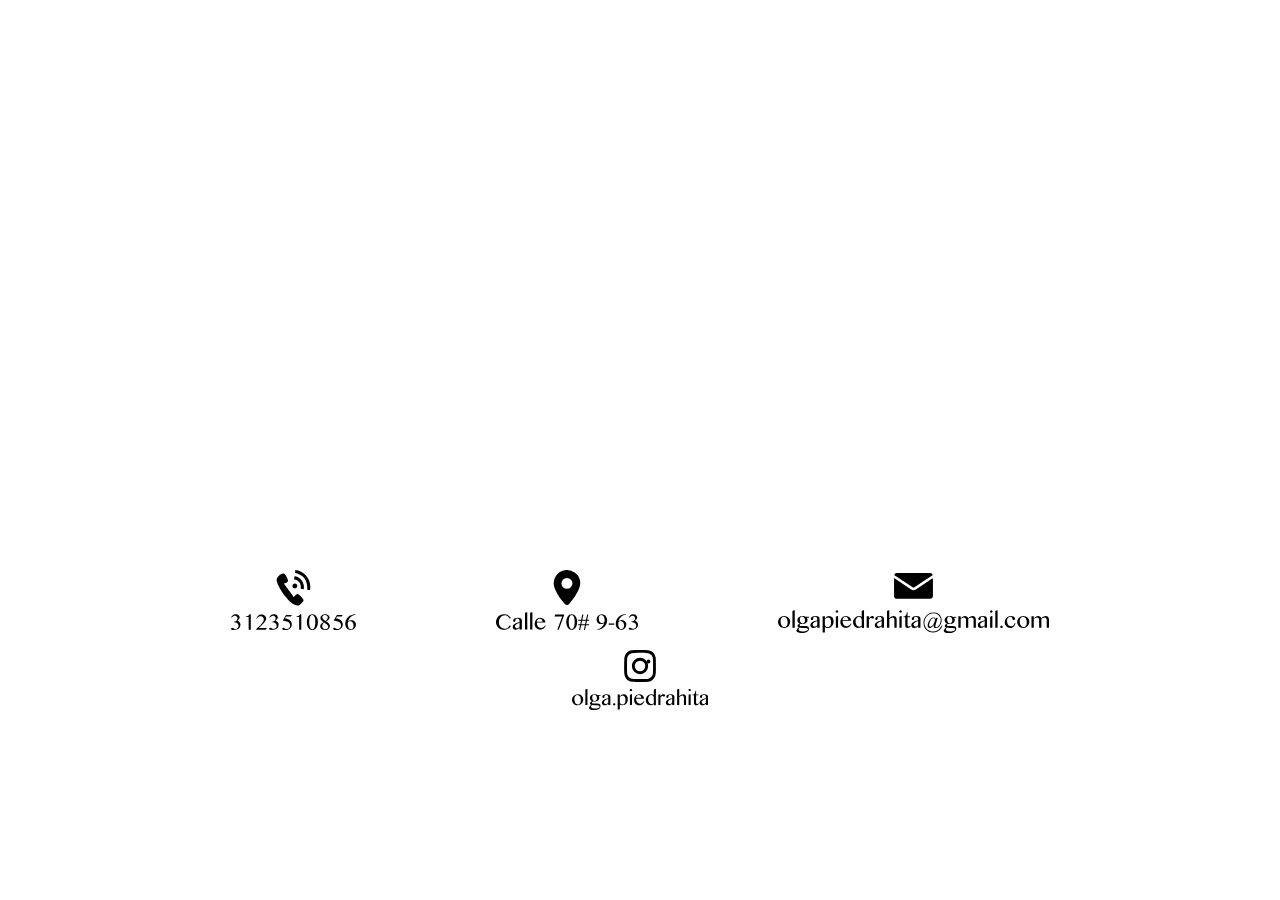
==== commit 2e4eb8b0: "Update index.html" ====
--- a/index.html
+++ b/index.html
@@ -1,6 +1,6 @@
 <!DOCTYPE html>
 <!--  This site was created in Webflow. http://www.webflow.com  -->
-<!--  Last Published: Sat Feb 16 2019 04:18:28 GMT+0000 (UTC)  -->
+<!--  Last Published: Sun Feb 17 2019 05:50:07 GMT+0000 (UTC)  -->
 <html data-wf-page="5c65c7f55124f4e750b12409" data-wf-site="5c65c7f55124f4b5a8b12408">
 <head>
   <meta charset="utf-8">
@@ -31,9 +31,9 @@
       </div>
     </figure>
   </div>
-  <div class="datos"><a href="tel:3123520856" class="w-inline-block"><img src="images/TELEFONO.svg" height="60" alt="" class="image-3"></a><a href="https://goo.gl/maps/jJw7HN9V7Rs" target="_blank" class="w-inline-block"><img src="images/DIRECCION.svg" height="60" alt="" class="image-4"></a><a href="mailto:olgapiedrahita@gmail.com" class="w-inline-block"><img src="images/MAIL.svg" height="60" alt="" class="image-5"></a><a href="https://www.instagram.com/olga.piedrahita/" target="_blank" class="link-block w-inline-block"><img src="images/INSTAGRAM.svg" height="60" alt="" class="image-6"></a></div>
+  <div class="datos"><a href="tel:3123510856" class="w-inline-block"><img src="images/TELEFONO.svg" height="60" alt="" class="image-3"></a><a href="https://goo.gl/maps/jJw7HN9V7Rs" target="_blank" class="w-inline-block"><img src="images/DIRECCION.svg" height="60" alt="" class="image-4"></a><a href="mailto:olgapiedrahita@gmail.com" class="w-inline-block"><img src="images/MAIL.svg" height="60" alt="" class="image-5"></a><a href="https://www.instagram.com/olga.piedrahita/" target="_blank" class="link-block w-inline-block"><img src="images/INSTAGRAM.svg" height="60" alt="" class="image-6"></a></div>
   <script src="https://d1tdp7z6w94jbb.cloudfront.net/js/jquery-3.3.1.min.js" type="text/javascript" integrity="sha256-FgpCb/KJQlLNfOu91ta32o/NMZxltwRo8QtmkMRdAu8=" crossorigin="anonymous"></script>
   <script src="js/webflow.js" type="text/javascript"></script>
   <!-- [if lte IE 9]><script src="https://cdnjs.cloudflare.com/ajax/libs/placeholders/3.0.2/placeholders.min.js"></script><![endif] -->
 </body>
-</html>+</html>
--- a/css/olga-piedrahita.webflow.css
+++ b/css/olga-piedrahita.webflow.css
@@ -37,6 +37,7 @@
 .datos {
   margin-right: 10em;
   margin-left: 10em;
+  padding-bottom: 50px;
   text-align: center;
 }
 
@@ -105,20 +106,28 @@
 
 @media (max-width: 479px) {
   .image-3 {
-    max-height: 30px;
+    max-height: 24px;
     margin-top: 12px;
+    padding-right: 5px;
+    padding-left: 5px;
   }
   .image-4 {
-    max-height: 30px;
+    max-height: 24px;
     margin-top: 12px;
+    padding-right: 5px;
+    padding-left: 5px;
   }
   .image-5 {
-    max-height: 30px;
+    max-height: 24px;
     margin-top: 12px;
+    padding-right: 5px;
+    padding-left: 5px;
   }
   .image-6 {
-    max-height: 30px;
+    max-height: 24px;
     margin-top: 12px;
+    padding-right: 5px;
+    padding-left: 5px;
   }
 }
 
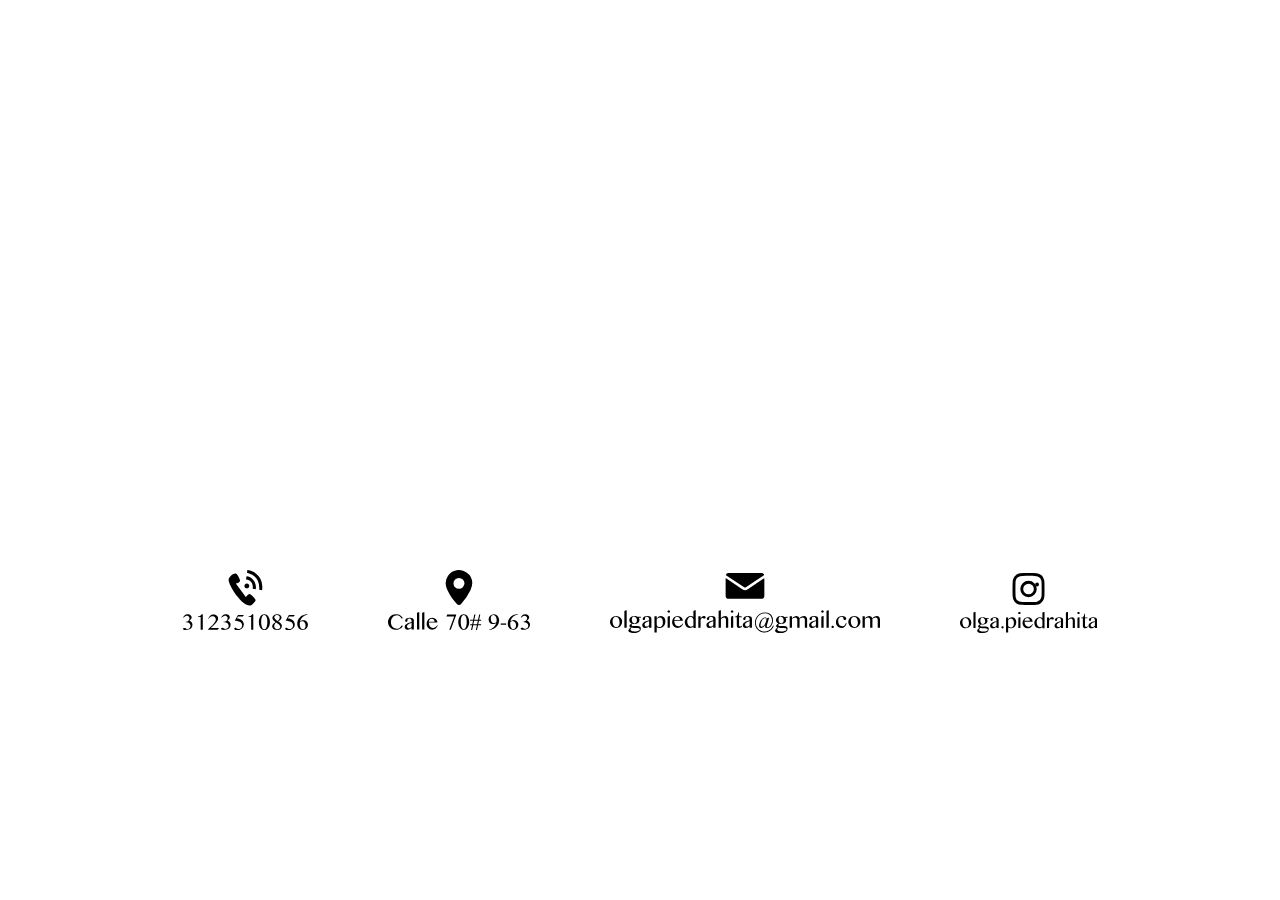
==== commit c3924b15: "Update index.html" ====
--- a/index.html
+++ b/index.html
@@ -1,13 +1,13 @@
 <!DOCTYPE html>
-<!--  This site was created in Webflow. http://www.webflow.com  -->
+<!--  This site was created in Webflow. https://www.webflow.com  -->
 <!--  Last Published: Sun Feb 17 2019 05:50:07 GMT+0000 (UTC)  -->
 <html data-wf-page="5c65c7f55124f4e750b12409" data-wf-site="5c65c7f55124f4b5a8b12408">
 <head>
   <meta charset="utf-8">
   <title>Olga Piedrahita</title>
-  <meta content="Olga Piedrahita" name="description">
+  <meta content="Colombian fashion designer - Welcome to our world, where almost everything can be something else" name="description">
   <meta content="Olga Piedrahita" property="og:title">
-  <meta content="Olga Piedrahita" property="og:description">
+  <meta content="Colombian fashion designer - Welcome to our world, where almost everything can be something else" property="og:description">
   <meta content="summary" name="twitter:card">
   <meta content="width=device-width, initial-scale=1" name="viewport">
   <meta content="Webflow" name="generator">
--- a/css/webflow.css
+++ b/css/webflow.css
@@ -1311,25 +1311,25 @@
   display: none;
   bottom: 0;
   left: 0;
-  /* <svg xmlns="http://www.w3.org/2000/svg" viewBox="-20 0 24 40" width="24" height="40"><g transform="rotate(45)"><path d="m0 0h5v23h23v5h-28z" opacity=".4"/><path d="m1 1h3v23h23v3h-26z" fill="#fff"/></g></svg> */
+  /* <svg xmlns="https://www.w3.org/2000/svg" viewBox="-20 0 24 40" width="24" height="40"><g transform="rotate(45)"><path d="m0 0h5v23h23v5h-28z" opacity=".4"/><path d="m1 1h3v23h23v3h-26z" fill="#fff"/></g></svg> */
   background-image: url("[data-uri]");
 }
 .w-lightbox-right {
   display: none;
   right: 0;
   bottom: 0;
-  /* <svg xmlns="http://www.w3.org/2000/svg" viewBox="-4 0 24 40" width="24" height="40"><g transform="rotate(45)"><path d="m0-0h28v28h-5v-23h-23z" opacity=".4"/><path d="m1 1h26v26h-3v-23h-23z" fill="#fff"/></g></svg> */
+  /* <svg xmlns="https://www.w3.org/2000/svg" viewBox="-4 0 24 40" width="24" height="40"><g transform="rotate(45)"><path d="m0-0h28v28h-5v-23h-23z" opacity=".4"/><path d="m1 1h26v26h-3v-23h-23z" fill="#fff"/></g></svg> */
   background-image: url("[data-uri]");
 }
 /*
  * Without specifying the with and height inside the SVG, all versions of IE render the icon too small.
  * The bug does not seem to manifest itself if the elements are tall enough such as the above arrows.
- * (http://stackoverflow.com/questions/16092114/background-size-differs-in-internet-explorer)
+ * (https://stackoverflow.com/questions/16092114/background-size-differs-in-internet-explorer)
  */
 .w-lightbox-close {
   right: 0;
   height: 2.6em;
-  /* <svg xmlns="http://www.w3.org/2000/svg" viewBox="-4 0 18 17" width="18" height="17"><g transform="rotate(45)"><path d="m0 0h7v-7h5v7h7v5h-7v7h-5v-7h-7z" opacity=".4"/><path d="m1 1h7v-7h3v7h7v3h-7v7h-3v-7h-7z" fill="#fff"/></g></svg> */
+  /* <svg xmlns="https://www.w3.org/2000/svg" viewBox="-4 0 18 17" width="18" height="17"><g transform="rotate(45)"><path d="m0 0h7v-7h5v7h7v5h-7v7h-5v-7h-7z" opacity=".4"/><path d="m1 1h7v-7h3v7h7v3h-7v7h-3v-7h-7z" fill="#fff"/></g></svg> */
   background-image: url("[data-uri]");
   background-size: 18px;
 }
--- a/css/olga-piedrahita.webflow.css
+++ b/css/olga-piedrahita.webflow.css
@@ -10,28 +10,28 @@
 
 .image-3 {
   margin-top: 20px;
-  padding-right: 70px;
-  padding-left: 70px;
+  padding-right: 40px;
+  padding-left: 40px;
 }
 
 .image-4 {
   margin-top: 20px;
-  padding-right: 70px;
-  padding-left: 70px;
+  padding-right: 40px;
+  padding-left: 40px;
 }
 
 .image-5 {
   margin-top: 20px;
   margin-bottom: -7px;
-  padding-right: 70px;
-  padding-left: 70px;
+  padding-right: 40px;
+  padding-left: 40px;
 }
 
 .image-6 {
   margin-top: 20px;
   margin-bottom: -7px;
-  padding-right: 70px;
-  padding-left: 70px;
+  padding-right: 40px;
+  padding-left: 40px;
 }
 
 .datos {
@@ -130,4 +130,3 @@
     padding-left: 5px;
   }
 }
-
